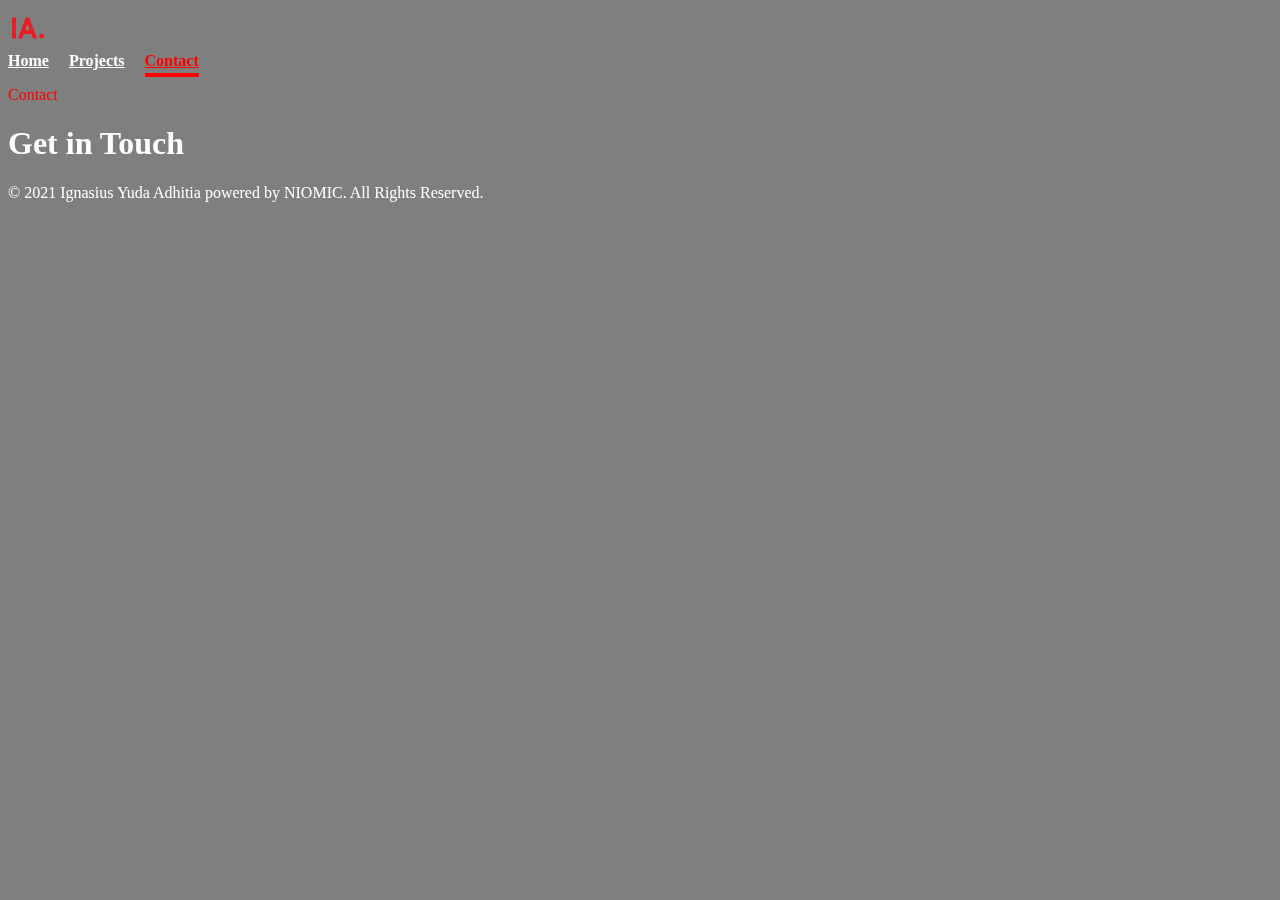
==== contact.html @ 69f940ef "debugged projects page: prevent scrollbar from repositioning the page" ====
<!DOCTYPE html>
<html lang="en" dir="ltr">
  <head>
    <meta charset="UTF-8" />
    <title>Contact | Ignasius Adhitia | Front-End Web Developer</title>
    <link rel="icon" href="/images/ignasiusadhitia-logo.svg" type="image/svg" />
    <link
      href="https://cdn.jsdelivr.net/npm/bootstrap@5.1.3/dist/css/bootstrap.min.css"
      rel="stylesheet"
      integrity="sha384-1BmE4kWBq78iYhFldvKuhfTAU6auU8tT94WrHftjDbrCEXSU1oBoqyl2QvZ6jIW3"
      crossorigin="anonymous"
    />
    <link rel="stylesheet" href="style.css" />
  </head>
  <body class="d-flex h-100 text-center">
    <video autoplay muted loop id="body-bg">
      <source
        src="/video/pexels-tima-miroshnichenko-5377268.mp4"
        type="video/mp4"
      />
    </video>
    <div id="bg-overlay" class=""></div>
    <div class="d-flex w-100 h-100 mx-auto flex-column">
      <!-- header -->

      <header class="fixed-top p-3 mb-3 bg-black bg-opacity-75 shadow">
        <div class="container">
          <img
            src="/images/ignasiusadhitia-logo.svg"
            class="float-md-start mb-0"
            alt="ignasiusadhitia-logo"
            width="40"
          />
          <nav class="nav nav-masthead justify-content-center float-md-end">
            <a href="/index.html" class="nav-link" aria-current="page">Home</a>
            <a href="/projects.html" class="nav-link">Projects</a>
            <a href="/contact.html" class="nav-link active">Contact</a>
          </nav>
        </div>
      </header>

      <!-- header end -->

      <!-- main -->

      <main class="container px-3 text-start py-5 my-5">
        <p class="text-uppercase">Contact</p>
        <h1 class="fw-bolder">Get in Touch</h1>
      </main>

      <!-- main end -->

      <!-- footer -->

      <footer class="fixed-bottom shadow-sm pt-3 text-white-50 bg-dark">
        <div class="container">
          <p>
            &copy; 2021 Ignasius Yuda Adhitia powered by
            <a href="https://www.niomic.com ">NIOMIC</a>. All Rights Reserved.
          </p>
        </div>
      </footer>

      <!-- footer end -->
    </div>
    <script
      src="https://cdn.jsdelivr.net/npm/bootstrap@5.1.3/dist/js/bootstrap.bundle.min.js"
      integrity="sha384-ka7Sk0Gln4gmtz2MlQnikT1wXgYsOg+OMhuP+IlRH9sENBO0LRn5q+8nbTov4+1p"
      crossorigin="anonymous"
    ></script>
  </body>
</html>
---- style.css ----
html {
  margin-left: calc(100vw - 100%);
  margin-right: 0;
}

body {
  color: white;
}

#body-bg {
  position: fixed;
  right: 0;
  bottom: 0;
  min-width: 100%;
  min-height: 100%;
  z-index: -2;
}

#bg-overlay {
  background: rgba(0, 0, 0, 0.5);
  position: fixed;
  right: 0;
  bottom: 0;
  min-width: 100%;
  min-height: 100%;
  z-index: -1;
}

header,
#projects-footer {
  width: 100vw;
}

.nav-masthead .nav-link {
  padding: 0.25rem 0;
  font-weight: 700;
  color: white;
  background-color: transparent;
  border-bottom: 0.25rem solid transparent;
}

.nav-masthead .nav-link:hover,
.nav-masthead .nav-link:focus,
.nav-masthead .active,
span,
.text-uppercase,
.card-title {
  color: red;
}

.nav-masthead .nav-link:hover,
.nav-masthead .nav-link:focus,
.nav-masthead .active {
  border-bottom-color: red;
}

.nav-masthead .nav-link + .nav-link {
  margin-left: 1rem;
}

#container img,
.card {
  border: 8px solid rgba(0, 0, 0, 0.7);
  box-shadow: 2px 2px 10px 2px rgba(0, 0, 0, 0.7);
}

#container img {
  border-radius: 50%;
}

#container:hover img {
  transition: 0.5s;
  -webkit-transition: 0.5s;
  -moz-transition: 0.5s;
  -ms-transition: 0.5s;
  -o-transition: 0.5s;
  -webkit-transform: rotate(360deg);
  -moz-transform: rotate(360deg);
  -o-transform: rotate(360deg);
  -ms-transform: rotate(360deg);
  transform: rotate(360deg) scale(1.25);
}

.card:hover {
  transform: scale(1.025);
}

.card-img-overlay {
  z-index: 1;
  transition: 0.5s ease;
  opacity: 0;
}

.card:hover .carousel-inner {
  opacity: 0.3;
}

.card:hover .card-img-overlay {
  opacity: 1;
}

footer {
  left: 0;
  bottom: 0;
  width: 100%;
  z-index: 2;
}

footer a {
  text-decoration: none;
  color: white;
}

footer a:hover {
  color: red;
}
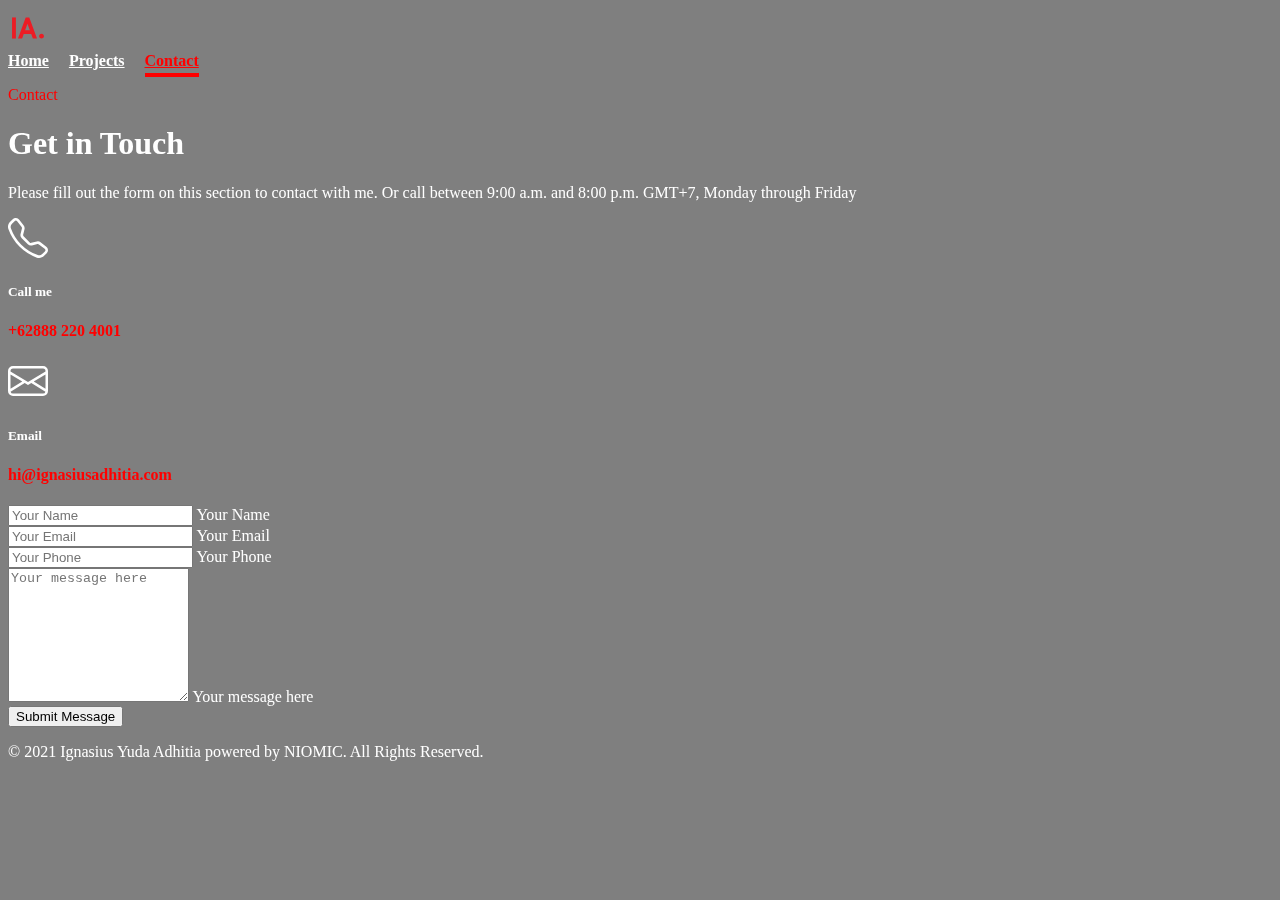
==== commit 2bbf188b: "added contact form" ====
--- a/contact.html
+++ b/contact.html
@@ -10,6 +10,7 @@
       integrity="sha384-1BmE4kWBq78iYhFldvKuhfTAU6auU8tT94WrHftjDbrCEXSU1oBoqyl2QvZ6jIW3"
       crossorigin="anonymous"
     />
+    <link rel="stylesheet" href="https://cdn.jsdelivr.net/npm/bootstrap-icons@1.7.2/font/bootstrap-icons.css">
     <link rel="stylesheet" href="style.css" />
   </head>
   <body class="d-flex h-100 text-center">
@@ -25,12 +26,13 @@
 
       <header class="fixed-top p-3 mb-3 bg-black bg-opacity-75 shadow">
         <div class="container">
-          <img
-            src="/images/ignasiusadhitia-logo.svg"
-            class="float-md-start mb-0"
-            alt="ignasiusadhitia-logo"
-            width="40"
-          />
+          <a href="/index.html"
+            ><img
+              src="/images/ignasiusadhitia-logo.svg"
+              class="float-md-start mb-0 logo"
+              alt="ignasiusadhitia-logo"
+              width="40"
+          /></a>
           <nav class="nav nav-masthead justify-content-center float-md-end">
             <a href="/index.html" class="nav-link" aria-current="page">Home</a>
             <a href="/projects.html" class="nav-link">Projects</a>
@@ -44,8 +46,61 @@
       <!-- main -->
 
       <main class="container px-3 text-start py-5 my-5">
-        <p class="text-uppercase">Contact</p>
-        <h1 class="fw-bolder">Get in Touch</h1>
+        <p class="text-uppercase pt-3">Contact</p>
+        <h1 class="fw-bolder">Get in Touch</h1>        
+          <div class="row g-4 my-3">
+            <div class="col-sm-12 col-lg-6 h-100">
+              <div class="row g-4">
+                <p class="text-white-50">
+                  Please fill out the form on this section to contact with me. Or call between 9:00 a.m. and 8:00 p.m. GMT+7, Monday through Friday
+                </p>
+                <div class="col-1 justify-content-evenly">
+                  <svg xmlns="http://www.w3.org/2000/svg" width="40" height="40" fill="currentColor" class="bi bi-telephone" viewBox="0 0 16 16">
+                    <path d="M3.654 1.328a.678.678 0 0 0-1.015-.063L1.605 2.3c-.483.484-.661 1.169-.45 1.77a17.568 17.568 0 0 0 4.168 6.608 17.569 17.569 0 0 0 6.608 4.168c.601.211 1.286.033 1.77-.45l1.034-1.034a.678.678 0 0 0-.063-1.015l-2.307-1.794a.678.678 0 0 0-.58-.122l-2.19.547a1.745 1.745 0 0 1-1.657-.459L5.482 8.062a1.745 1.745 0 0 1-.46-1.657l.548-2.19a.678.678 0 0 0-.122-.58L3.654 1.328zM1.884.511a1.745 1.745 0 0 1 2.612.163L6.29 2.98c.329.423.445.974.315 1.494l-.547 2.19a.678.678 0 0 0 .178.643l2.457 2.457a.678.678 0 0 0 .644.178l2.189-.547a1.745 1.745 0 0 1 1.494.315l2.306 1.794c.829.645.905 1.87.163 2.611l-1.034 1.034c-.74.74-1.846 1.065-2.877.702a18.634 18.634 0 0 1-7.01-4.42 18.634 18.634 0 0 1-4.42-7.009c-.362-1.03-.037-2.137.703-2.877L1.885.511z"/>
+                  </svg>
+                </div>
+                <div class="col px-5">
+                  <h5 class="row">Call me</h5>
+                  <h4 class="row fw-bold text-contact">+62888 220 4001</h4>
+                </div>
+              </div>    
+              <div class="row g-4 my-3">                
+                <div class="col-1">
+                  <svg xmlns="http://www.w3.org/2000/svg" width="40" height="40" fill="currentColor" class="bi bi-envelope" viewBox="0 0 16 16">
+                    <path d="M0 4a2 2 0 0 1 2-2h12a2 2 0 0 1 2 2v8a2 2 0 0 1-2 2H2a2 2 0 0 1-2-2V4Zm2-1a1 1 0 0 0-1 1v.217l7 4.2 7-4.2V4a1 1 0 0 0-1-1H2Zm13 2.383-4.708 2.825L15 11.105V5.383Zm-.034 6.876-5.64-3.471L8 9.583l-1.326-.795-5.64 3.47A1 1 0 0 0 2 13h12a1 1 0 0 0 .966-.741ZM1 11.105l4.708-2.897L1 5.383v5.722Z"/>
+                  </svg>
+                </div>
+                <div class="col px-5">
+                  <h5 class="row">Email</h5>
+                  <h4 class="row fw-bold text-contact">hi@ignasiusadhitia.com</h4>
+                </div>
+              </div>          
+              
+            </div>
+            <div class="col-sm-12 col-lg-6 h-100">              
+              <form class="col-12 p-4 p-md-5 rounded-3 bg-black">
+                <div class="form-floating mb-3">
+                  <input id="floatingInput" type="text" class="form-control" placeholder="Your Name">  
+                  <label for="floatingInput" class="text-dark">Your Name</label>                
+                </div>
+                <div class="form-floating mb-3">
+                  <input id="floatingInput" type="email" class="form-control" placeholder="Your Email">  
+                  <label for="floatingInput" class="text-dark">Your Email</label>                
+                </div>
+                <div class="form-floating mb-3">
+                  <input id="floatingInput" type="tel" class="form-control" placeholder="Your Phone">  
+                  <label for="floatingInput" class="text-dark">Your Phone</label>                
+                </div> 
+                <div class="form-floating mb-3">
+                  <textarea class="form-control" id="floatingTextarea2" placeholder="Your message here"></textarea>
+                  <label for="floatingTextarea2" class="text-dark">Your message here</label>
+                </div>               
+                <button class="w-100 btn btn-lg btn-danger fw-bold" type="submit">Submit Message</button>                
+              </form>
+            </div>          
+          </div>
+          
+        </div>
       </main>
 
       <!-- main end -->
--- a/style.css
+++ b/style.css
@@ -1,6 +1,35 @@
 html {
   margin-left: calc(100vw - 100%);
   margin-right: 0;
+  scrollbar-color: #666 #000;
+  scrollbar-width: thin;
+}
+
+::-webkit-scrollbar {
+  width: 8px;
+  height: 3px;
+}
+
+::-webkit-scrollbar-track {
+  background-color: #646464;
+}
+
+::-webkit-scrollbar-track-piece {
+  background-color: #000;
+}
+
+::-webkit-scrollbar-thumb {
+  height: 50px;
+  background-color: #666;
+  border-radius: 3px;
+}
+
+::-webkit-scrollbar-thumb:hover {
+  background-color: rgb(121, 121, 121);
+}
+
+::-webkit-scrollbar-thumb:active {
+  background-color: rgb(218, 218, 218);
 }
 
 body {
@@ -31,6 +60,30 @@
   width: 100vw;
 }
 
+.logo {
+  animation-name: logo;
+  animation-duration: 2.5s;
+  animation-iteration-count: infinite;
+}
+
+@keyframes logo {
+  0% {
+    opacity: 1;
+  }
+  25% {
+    opacity: 0.85;
+  }
+  50% {
+    opacity: 0.7;
+  }
+  75% {
+    opacity: 0.85;
+  }
+  100% {
+    opacity: 1;
+  }
+}
+
 .nav-masthead .nav-link {
   padding: 0.25rem 0;
   font-weight: 700;
@@ -43,6 +96,7 @@
 .nav-masthead .nav-link:focus,
 .nav-masthead .active,
 span,
+.text-contact,
 .text-uppercase,
 .card-title {
   color: red;
@@ -58,9 +112,12 @@
   margin-left: 1rem;
 }
 
+#container img {
+  border: 8px solid rgba(0, 0, 0, 0.7);
+}
+
 #container img,
 .card {
-  border: 8px solid rgba(0, 0, 0, 0.7);
   box-shadow: 2px 2px 10px 2px rgba(0, 0, 0, 0.7);
 }
 
@@ -99,6 +156,15 @@
   opacity: 1;
 }
 
+.form-control:focus {
+  border-color: red;
+  box-shadow: inset 0 1px 1px rgba(0, 0, 0, 0.075), 0 0 8px rgba(255, 0, 0, 0.6);
+}
+
+textarea {
+  height: 8rem !important;
+}
+
 footer {
   left: 0;
   bottom: 0;
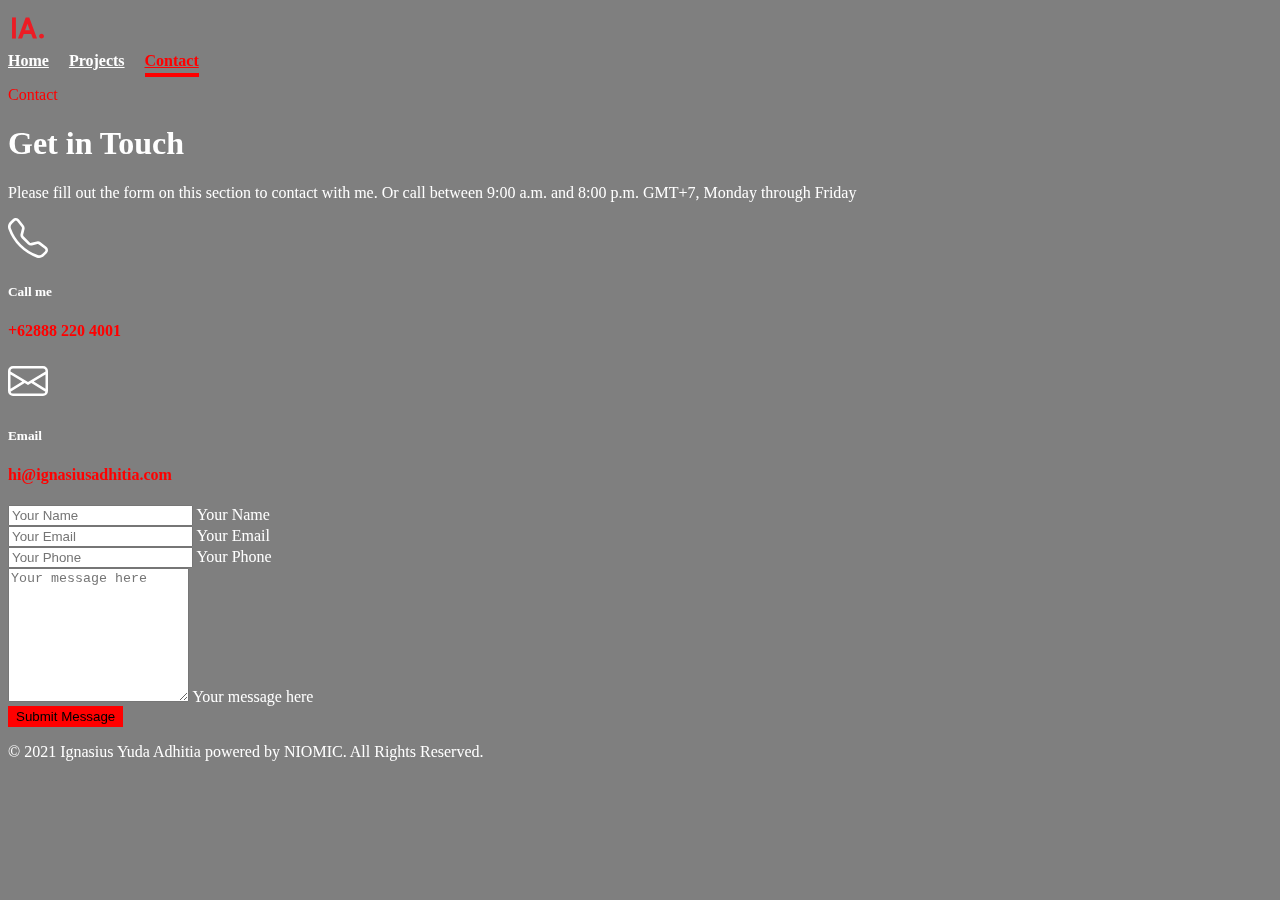
==== commit 10de9ed2: "Pengumpulan Tugas Akhir CSS - NIOMIC 16.21.2021" ====
--- a/contact.html
+++ b/contact.html
@@ -51,10 +51,12 @@
           <div class="row g-4 my-3">
             <div class="col-sm-12 col-lg-6 h-100">
               <div class="row g-4">
-                <p class="text-white-50">
+                <p class="lead text-white-50">
                   Please fill out the form on this section to contact with me. Or call between 9:00 a.m. and 8:00 p.m. GMT+7, Monday through Friday
-                </p>
-                <div class="col-1 justify-content-evenly">
+                </p>                
+              </div>
+              <div class="row g-4 my-3 align-items-center">
+                <div class="col-1">
                   <svg xmlns="http://www.w3.org/2000/svg" width="40" height="40" fill="currentColor" class="bi bi-telephone" viewBox="0 0 16 16">
                     <path d="M3.654 1.328a.678.678 0 0 0-1.015-.063L1.605 2.3c-.483.484-.661 1.169-.45 1.77a17.568 17.568 0 0 0 4.168 6.608 17.569 17.569 0 0 0 6.608 4.168c.601.211 1.286.033 1.77-.45l1.034-1.034a.678.678 0 0 0-.063-1.015l-2.307-1.794a.678.678 0 0 0-.58-.122l-2.19.547a1.745 1.745 0 0 1-1.657-.459L5.482 8.062a1.745 1.745 0 0 1-.46-1.657l.548-2.19a.678.678 0 0 0-.122-.58L3.654 1.328zM1.884.511a1.745 1.745 0 0 1 2.612.163L6.29 2.98c.329.423.445.974.315 1.494l-.547 2.19a.678.678 0 0 0 .178.643l2.457 2.457a.678.678 0 0 0 .644.178l2.189-.547a1.745 1.745 0 0 1 1.494.315l2.306 1.794c.829.645.905 1.87.163 2.611l-1.034 1.034c-.74.74-1.846 1.065-2.877.702a18.634 18.634 0 0 1-7.01-4.42 18.634 18.634 0 0 1-4.42-7.009c-.362-1.03-.037-2.137.703-2.877L1.885.511z"/>
                   </svg>
@@ -63,8 +65,9 @@
                   <h5 class="row">Call me</h5>
                   <h4 class="row fw-bold text-contact">+62888 220 4001</h4>
                 </div>
-              </div>    
-              <div class="row g-4 my-3">                
+              </div>
+
+              <div class="row g-4 my-3 align-items-center">                
                 <div class="col-1">
                   <svg xmlns="http://www.w3.org/2000/svg" width="40" height="40" fill="currentColor" class="bi bi-envelope" viewBox="0 0 16 16">
                     <path d="M0 4a2 2 0 0 1 2-2h12a2 2 0 0 1 2 2v8a2 2 0 0 1-2 2H2a2 2 0 0 1-2-2V4Zm2-1a1 1 0 0 0-1 1v.217l7 4.2 7-4.2V4a1 1 0 0 0-1-1H2Zm13 2.383-4.708 2.825L15 11.105V5.383Zm-.034 6.876-5.64-3.471L8 9.583l-1.326-.795-5.64 3.47A1 1 0 0 0 2 13h12a1 1 0 0 0 .966-.741ZM1 11.105l4.708-2.897L1 5.383v5.722Z"/>
@@ -78,21 +81,21 @@
               
             </div>
             <div class="col-sm-12 col-lg-6 h-100">              
-              <form class="col-12 p-4 p-md-5 rounded-3 bg-black">
+              <form class="col-12 p-4 p-md-5 rounded-3 bg-black bg-opacity-50">
                 <div class="form-floating mb-3">
-                  <input id="floatingInput" type="text" class="form-control" placeholder="Your Name">  
-                  <label for="floatingInput" class="text-dark">Your Name</label>                
+                  <input id="floatingInput" type="text" class="form-control" placeholder="Your Name" required>  
+                  <label for="floatingInput" class="text-dark">Your Name</label>                              
                 </div>
                 <div class="form-floating mb-3">
-                  <input id="floatingInput" type="email" class="form-control" placeholder="Your Email">  
+                  <input id="floatingInput" type="email" class="form-control" placeholder="Your Email" required>  
                   <label for="floatingInput" class="text-dark">Your Email</label>                
                 </div>
                 <div class="form-floating mb-3">
-                  <input id="floatingInput" type="tel" class="form-control" placeholder="Your Phone">  
+                  <input id="floatingInput" type="tel" class="form-control" placeholder="Your Phone" required>  
                   <label for="floatingInput" class="text-dark">Your Phone</label>                
                 </div> 
                 <div class="form-floating mb-3">
-                  <textarea class="form-control" id="floatingTextarea2" placeholder="Your message here"></textarea>
+                  <textarea class="form-control" id="floatingTextarea2" placeholder="Your message here" required></textarea>
                   <label for="floatingTextarea2" class="text-dark">Your message here</label>
                 </div>               
                 <button class="w-100 btn btn-lg btn-danger fw-bold" type="submit">Submit Message</button>                
--- a/style.css
+++ b/style.css
@@ -165,6 +165,19 @@
   height: 8rem !important;
 }
 
+.btn-danger,
+.btn-danger:hover {
+  border: 2px solid red;
+}
+
+.btn-danger {
+  background-color: red;
+}
+
+.btn-danger:hover {
+  background-color: transparent;
+}
+
 footer {
   left: 0;
   bottom: 0;
